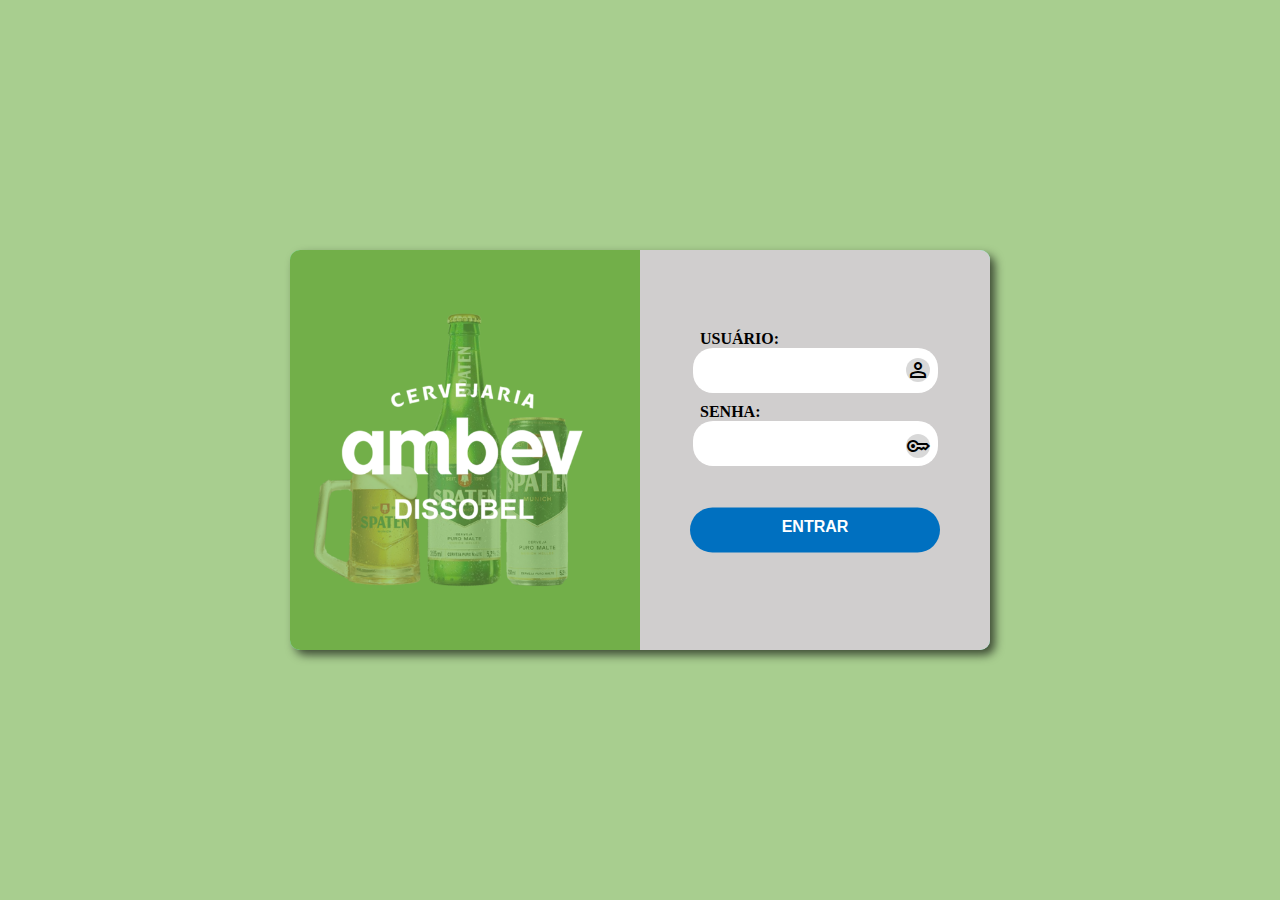
==== index.html @ cf97fa62 "Initial commit" ====
<!DOCTYPE html>
<html lang="pt-br">
<head>
    <meta charset="UTF-8">
    <meta name="viewport" content="width=device-width, initial-scale=1.0">
    <link rel="stylesheet" href="style/style.css">
    <link rel="stylesheet" href="https://fonts.googleapis.com/css2?family=Material+Symbols+Outlined" />
    <link rel="preconnect" href="https://fonts.googleapis.com">
    <title>Dissobel</title>
</head>
<body>
    <main>
        <section class="box">
            <div class="imagem">
                <div class="logo">
                    <img src="image/logo-ambev.png" alt="logo-ambev" width="350px">
                </div>
            </div>
            <div class="login">
                <div class="campo">
                    
                    <label for="isuario">USUÁRIO:</label>
                    <input type="text" id="iusuario">
                    <span class="material-symbols-outlined" id="person">
                        person
                        </span>
                    <label for="isenha">SENHA:</label>
                    <input type="password" id="isenha">
                    <span class="material-symbols-outlined" id="key">
                        key
                        </span>
                </div>
                <a href="#" class="button">ENTRAR</a>
            </div>
        </section>
    </main>
</body>
</html>
---- style/style.css ----
@charset "UTF-8";
* {
    padding: 0;
    margin: 0;
    font-family: Arial, Helvetica, sans-serif;
    box-sizing: border-box;
}
body {
    width: 100vw;
    height: 100vh;
    background-color: #72af499d;
}

section.box {
    position: absolute;
    top: 50%;
    left: 50%;
    overflow: hidden;

    background-color: aquamarine;
    width: 700px;
    height: 400px;
    border-radius: 10px;
    box-shadow: 5px 5px 10px rgba(0, 0, 0, 0.63);
    transform: translate(-50%, -50%);
}
/* COR 1 6EA946 
*/
div.imagem {
    float: left;
    width: 50%;
    height: 100%;
    background-color: #72AF49;
    background-image: url(../image/logo-spaten.png);
    background-position: center center;
    background-size: contain;
    background-repeat: no-repeat;
    
}

div.logo{
    position: absolute;
    top: 50%;
    left: 25%;
    transform: translate(-50%, -50%);

    
}

div.login{
    float: right;
    width: 50%;
    height: 100%;
    background-color: #D0CECE;
}
div.campo {
    margin-top: 80px;
}
div.campo > label {
    font-family: 'Open sans';
    font-size: 1em;
    font-weight: 600 ;
    margin-left: 60px;
}
input {
    display: block;
    margin: auto;
    margin-bottom: 10px;
    width: 70%;
    height: 45px;
    border-radius: 20px;
    border: none;
}
span {
    background-color: rgba(0, 0, 0, 0.151);
    border-radius: 15px;
}
#person {
    position: absolute;
    top: 27%;
    left: 88%;
}
#key {
    position: absolute;
    top: 46%;
    left: 88%;
}
.button {
    position: absolute;
    top: 70%;
    left: 75%;
    transform: translate(-50%,-50%);
    
    text-align: center;
    text-decoration: none;
    font-weight: bold;

    padding: 10px;
    background-color: #0070C0;
    color: white;
    width: 250px;
    height: 45px;
    border-radius: 55px;

}
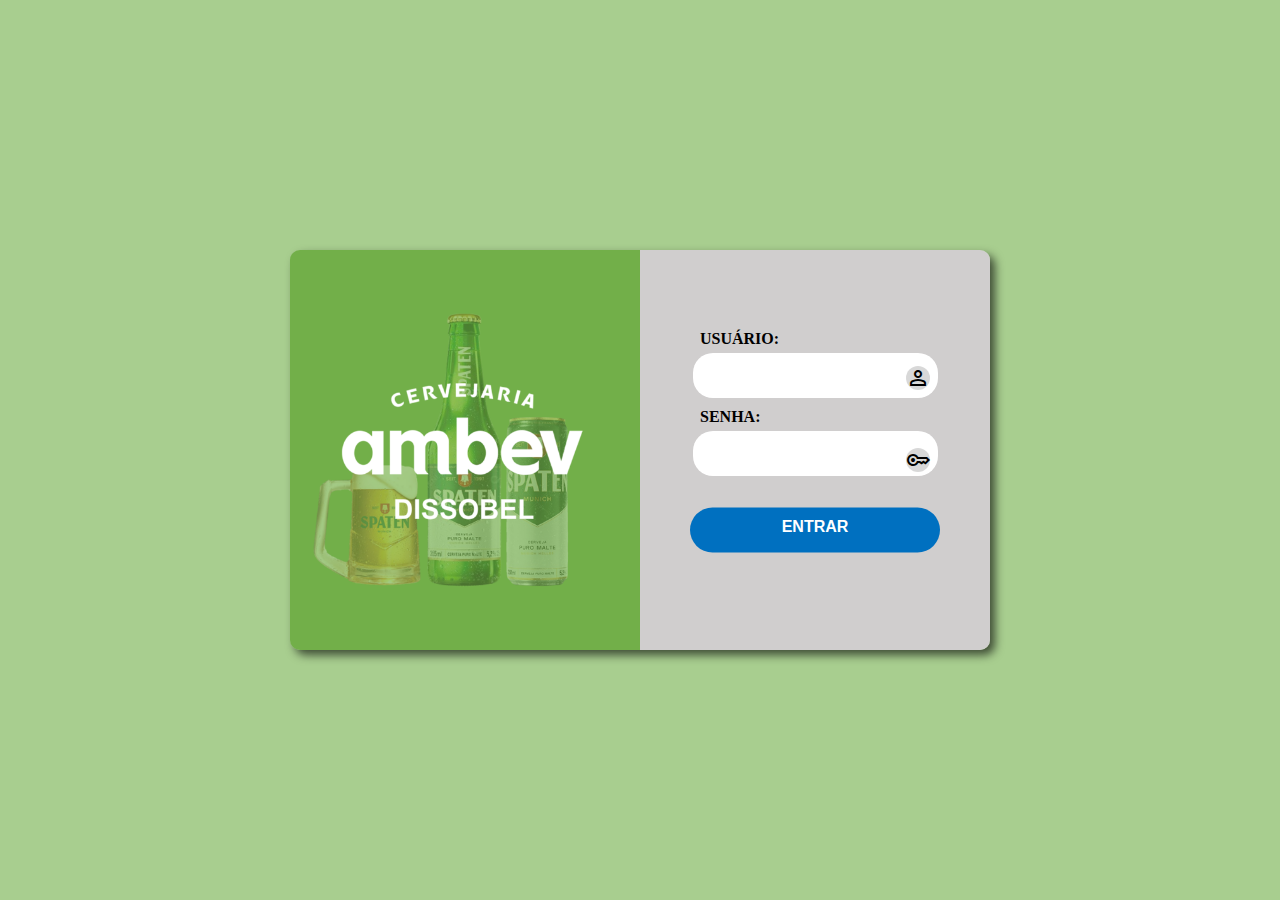
==== commit e0f3c355: "git commit -m ":sparkles: feat: Página de login"" ====
--- a/index.html
+++ b/index.html
@@ -30,7 +30,7 @@
                         key
                         </span>
                 </div>
-                <a href="#" class="button">ENTRAR</a>
+                <a href="metas.html" class="button">ENTRAR</a>
             </div>
         </section>
     </main>
--- a/style/style.css
+++ b/style/style.css
@@ -17,7 +17,6 @@
     left: 50%;
     overflow: hidden;
 
-    background-color: aquamarine;
     width: 700px;
     height: 400px;
     border-radius: 10px;
@@ -62,6 +61,10 @@
     font-weight: 600 ;
     margin-left: 60px;
 }
+label {
+    display: block;
+    margin-bottom: 5px;
+}
 input {
     display: block;
     margin: auto;
@@ -77,12 +80,12 @@
 }
 #person {
     position: absolute;
-    top: 27%;
+    top: 29%;
     left: 88%;
 }
 #key {
     position: absolute;
-    top: 46%;
+    top: 49.5%;
     left: 88%;
 }
 .button {
@@ -101,5 +104,12 @@
     width: 250px;
     height: 45px;
     border-radius: 55px;
+    cursor: pointer;
 
+
+}
+
+.button:hover{
+    background-color: #034e83;
+    transition: .1s;
 }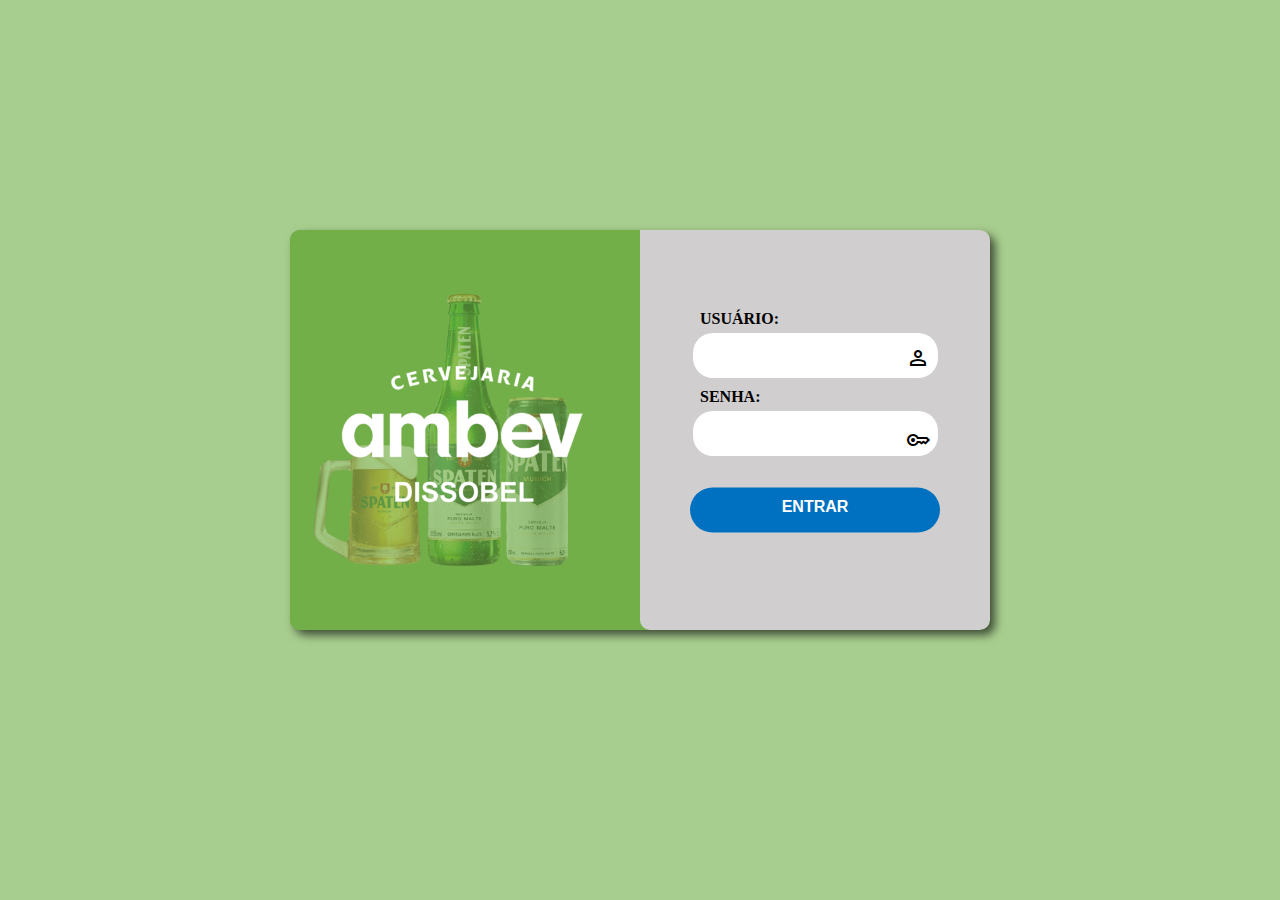
==== commit 46500656: ":lipstick: feat: Estilização CSS do formulário"" ====
--- a/index.html
+++ b/index.html
@@ -4,6 +4,7 @@
     <meta charset="UTF-8">
     <meta name="viewport" content="width=device-width, initial-scale=1.0">
     <link rel="stylesheet" href="style/style.css">
+    <link rel="stylesheet" href="style/media-query.css">
     <link rel="stylesheet" href="https://fonts.googleapis.com/css2?family=Material+Symbols+Outlined" />
     <link rel="preconnect" href="https://fonts.googleapis.com">
     <title>Dissobel</title>
@@ -13,7 +14,7 @@
         <section class="box">
             <div class="imagem">
                 <div class="logo">
-                    <img src="image/logo-ambev.png" alt="logo-ambev" width="350px">
+                    <img src="image/logo-ambev.png" alt="logo-ambev">
                 </div>
             </div>
             <div class="login">
--- a/style/style.css
+++ b/style/style.css
@@ -1,115 +1,74 @@
 @charset "UTF-8";
-* {
-    padding: 0;
-    margin: 0;
-    font-family: Arial, Helvetica, sans-serif;
-    box-sizing: border-box;
-}
 body {
-    width: 100vw;
-    height: 100vh;
     background-color: #72af499d;
+    font-family: 'Open sans';
+
 }
 
 section.box {
-    position: absolute;
-    top: 50%;
-    left: 50%;
-    overflow: hidden;
+    width: 400px;
+    margin: auto;
+    height: 500px;
+    margin-top: 70px;
+    box-shadow: 5px 5px 10px rgba(0, 0, 0, 0.548);
+    border-radius: 10px 10px 0px 0px;
+    background-color: #72AF49;
 
-    width: 700px;
-    height: 400px;
-    border-radius: 10px;
-    box-shadow: 5px 5px 10px rgba(0, 0, 0, 0.63);
-    transform: translate(-50%, -50%);
 }
-/* COR 1 6EA946 
-*/
+
 div.imagem {
-    float: left;
-    width: 50%;
-    height: 100%;
-    background-color: #72AF49;
+    height: 50%;
     background-image: url(../image/logo-spaten.png);
-    background-position: center center;
+    background-position: center;
     background-size: contain;
     background-repeat: no-repeat;
     
 }
-
-div.logo{
-    position: absolute;
-    top: 50%;
-    left: 25%;
-    transform: translate(-50%, -50%);
-
+img {
+    width: 200px;
+    display: block;
+    margin: auto;
+    
+}
+div.login{
+    width: 100%;
+    height: 50%;
+    background-color: #D0CECE;
+    border-radius: 0px 0px 10px 10px ;
     
 }
 
-div.login{
-    float: right;
-    width: 50%;
-    height: 100%;
-    background-color: #D0CECE;
-}
-div.campo {
-    margin-top: 80px;
-}
-div.campo > label {
-    font-family: 'Open sans';
-    font-size: 1em;
-    font-weight: 600 ;
-    margin-left: 60px;
-}
 label {
     display: block;
     margin-bottom: 5px;
+    text-align: left;
+    
+    font-weight: 600;
+    font-family: 'Open sans';
+    font-size: 0.8em;
 }
+
 input {
     display: block;
     margin: auto;
-    margin-bottom: 10px;
-    width: 70%;
-    height: 45px;
-    border-radius: 20px;
+    width: 300px;
+    height: 30px;
     border: none;
+    border-radius: 15px;
+
 }
-span {
-    background-color: rgba(0, 0, 0, 0.151);
-    border-radius: 15px;
-}
-#person {
+
+#person{
     position: absolute;
-    top: 29%;
-    left: 88%;
+    top: 51%;
+    right: 24%;
 }
 #key {
     position: absolute;
-    top: 49.5%;
-    left: 88%;
-}
-.button {
-    position: absolute;
-    top: 70%;
-    left: 75%;
-    transform: translate(-50%,-50%);
-    
-    text-align: center;
-    text-decoration: none;
-    font-weight: bold;
-
-    padding: 10px;
-    background-color: #0070C0;
-    color: white;
-    width: 250px;
-    height: 45px;
-    border-radius: 55px;
-    cursor: pointer;
-
-
+    top: 59.5%;
+    right: 24%;
 }
 
-.button:hover{
-    background-color: #034e83;
-    transition: .1s;
+.button {
+  
 }--- a/style/media-query.css
+++ b/style/media-query.css
@@ -0,0 +1,122 @@
+@charset "UTF-8";
+@media screen and (min-width:600px) {
+
+* {
+    padding: 0;
+    margin: 0;
+    font-family: Arial, Helvetica, sans-serif;
+    box-sizing: border-box;
+}
+body {
+    width: 100vw;
+    height: 100vh;
+    background-color: #72af499d;
+}
+
+section.box {
+    position: absolute;
+    top: 40%;
+    left: 50%;
+    overflow: hidden;
+
+    width: 700px;
+    height: 400px;
+    border-radius: 10px;
+    box-shadow: 5px 5px 10px rgba(0, 0, 0, 0.63);
+    transform: translate(-50%, -50%);
+}
+/* COR 1 6EA946 
+*/
+div.imagem {
+    float: left;
+    width: 50%;
+    height: 100%;
+    background-color: #72AF49;
+    background-image: url(../image/logo-spaten.png);
+    background-position: center center;
+    background-size: contain;
+    background-repeat: no-repeat;
+    
+}
+img {
+    width:350px;
+}
+
+div.logo{
+    position: absolute;
+    top: -4.5%;
+    left: 0%;
+    
+
+    
+}
+
+div.login{
+    float: right;
+    width: 50%;
+    height: 100%;
+    background-color: #D0CECE;
+}
+div.campo {
+    margin-top: 80px;
+}
+div.campo > label {
+    font-family: 'Open sans';
+    font-size: 1em;
+    font-weight: 600;
+    margin-left: 60px;
+    text-align: left;
+}
+label {
+    display: block;
+    margin-bottom: 5px;
+}
+input {
+    display: block;
+    margin: auto;
+    margin-bottom: 10px;
+    width: 70%;
+    height: 45px;
+    border-radius: 20px;
+    border: none;
+}
+span {
+    background-color: rgba(0, 0, 0, 0.226);
+    border-radius: 15px;
+}
+#person {
+    position: absolute;
+    top: 29%;
+    left: 88%;
+}
+#key {
+    position: absolute;
+    top: 49.5%;
+    left: 88%;
+}
+.button {
+    position: absolute;
+    top: 70%;
+    left: 75%;
+    transform: translate(-50%,-50%);
+    
+    text-align: center;
+    text-decoration: none;
+    font-weight: bold;
+
+    padding: 10px;
+    background-color: #0070C0;
+    color: white;
+    width: 250px;
+    height: 45px;
+    border-radius: 55px;
+    cursor: pointer;
+
+
+}
+
+.button:hover{
+    background-color: #034e83;
+    transition: .1s;
+}
+}